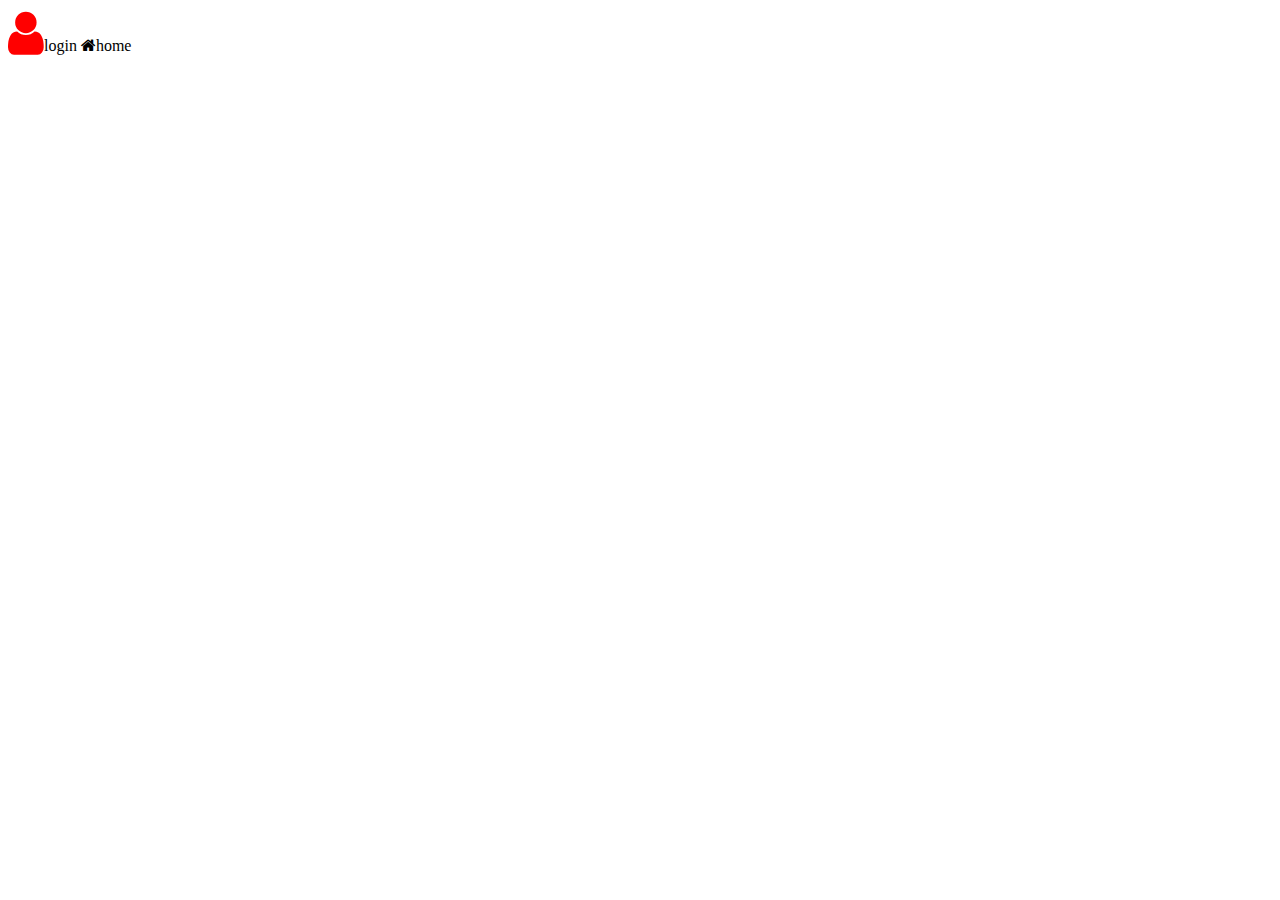
==== index.html @ 64822b8b "test" ====
<!DOCTYPE html>
<html>
<head>
	<title></title>
	<link rel="stylesheet" type="text/css" href="fonticons/css/font-awesome.css">
	<link rel="stylesheet" type="text/css" href="fonticons/css/font-awesome.min.css">
	<style type="text/css">
		.login{
			color: red;
			font-size: 50px;
		}
	</style>
</head>
<body>
	<span class="fa fa-user login"></span>login
	<h1 class="fa fa-home">home</h1>

</body>
</html>
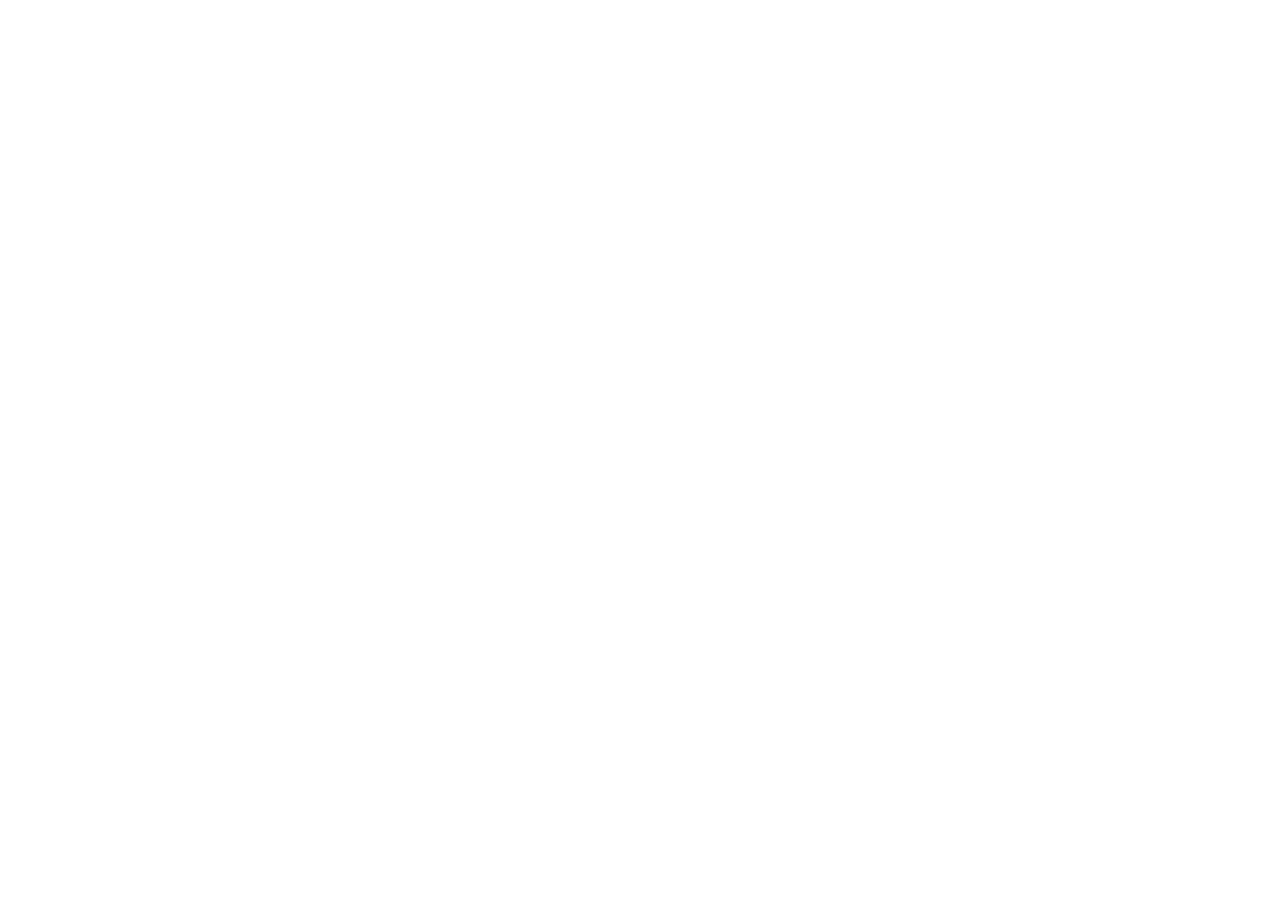
==== commit 41ea7f9a: "delet index.html" ====
--- a/index.html
+++ b/index.html
@@ -12,8 +12,7 @@
 	</style>
 </head>
 <body>
-	<span class="fa fa-user login"></span>login
-	<h1 class="fa fa-home">home</h1>
+
 
 </body>
 </html>